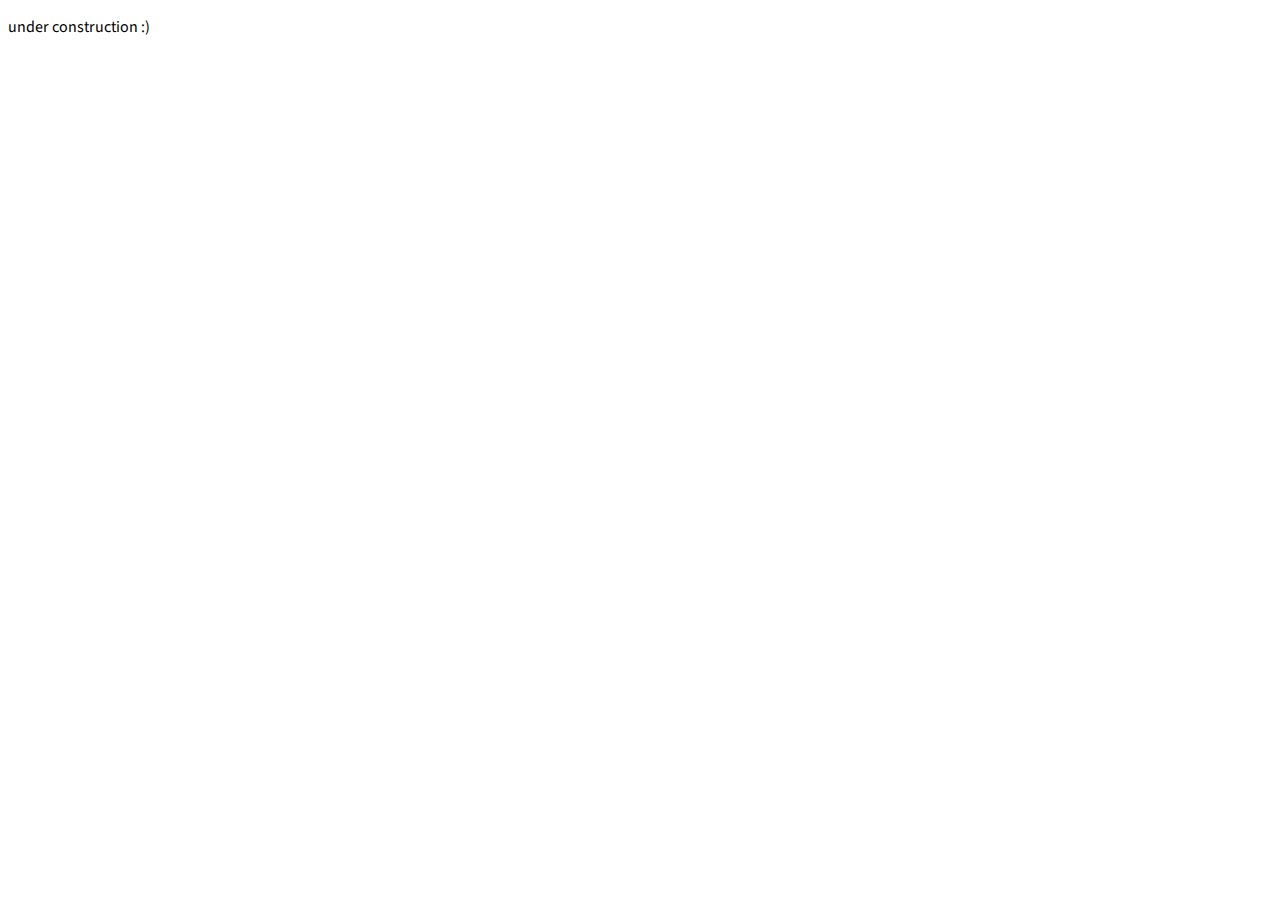
==== index.html @ 40615aec "Update index.html" ====
<!DOCTYPE html>
<html lang="en">
  <head>
    <meta charset="utf-8" />
    <meta http-equiv="X-UA-Compatible" content="IE=edge" />
    <meta name="viewport" content="width=device-width, initial-scale=1" />

    <title>jackdettling</title>

    <link rel="stylesheet" href="/style.css" />
    <script src="/script.js" defer></script>
  </head>

  <body>
    <p>under construction :)</p>
<!--
    <div class="margin">
      <h1>jack dettling</h1>
      <div class="navigator">
        <p>
          <a href="about.html">about</a>
        </p>
        <p>
          <a href="compositions.html">compositions</a>
        </p>
        <p>
          <a href="https://soundcloud.com/jack-dettling" target="_blank">repertoire</a>
        </p>
        <p>
          <a href="https://limitduo.com/" target="_blank">limitduo</a>
        </p>
        <p>
          <a href="contact.html">contact</a>
        </p>
      </div>
    </div>
-->
  </body>
</html>
---- style.css ----
@import url("https://fonts.googleapis.com/css2?family=Source+Sans+Pro&display=swap");
body {
  font-family: "Source Sans Pro", sans-serif;
}

a {
  text-decoration: none;
  color: black;
}

a:hover {
  color: gray;
}

.video-container iframe {
  margin-left: 50px;
  width: 400px;
  height: 400px;
}
.margin {
  margin-top: 0;
  margin-left: 50px;
}

@media screen and (max-width: 992px) {
  .video-container iframe {
    margin-left: 50px;
    width: 400px;
    height: 400px;
  }
  .margin {
    margin-top: 0px;
    margin-left: 50px;
  }
}

@media screen and (max-width: 600px) {
  .video-container iframe {
    margin-left: 50px;
    width: 250px;
    height: 250px;
  }
  .margin {
    margin-top: 0px;
    margin-left: 50px;
  }
  .text {
    margin-left: 0px;
  }
}

.navigator {
  margin-bottom: 50px;
}

.text {
  margin-right: 40%;
}
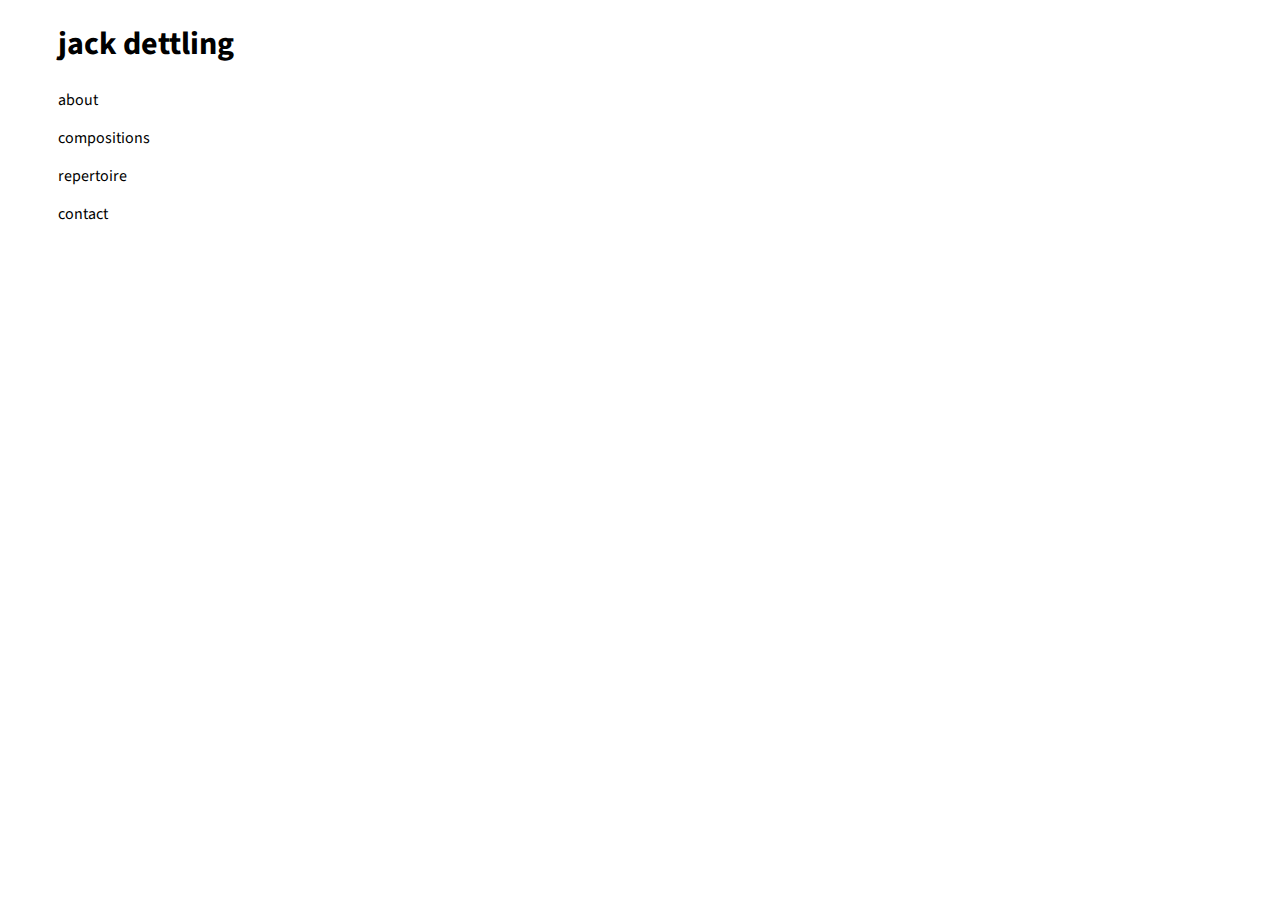
==== commit 547de81c: "Update index.html" ====
--- a/index.html
+++ b/index.html
@@ -12,8 +12,7 @@
   </head>
 
   <body>
-    <p>under construction :)</p>
-<!--
+
     <div class="margin">
       <h1>jack dettling</h1>
       <div class="navigator">
@@ -26,14 +25,15 @@
         <p>
           <a href="https://soundcloud.com/jack-dettling" target="_blank">repertoire</a>
         </p>
+        <!--
         <p>
           <a href="https://limitduo.com/" target="_blank">limitduo</a>
         </p>
+        -->
         <p>
           <a href="contact.html">contact</a>
         </p>
       </div>
     </div>
--->
   </body>
 </html>
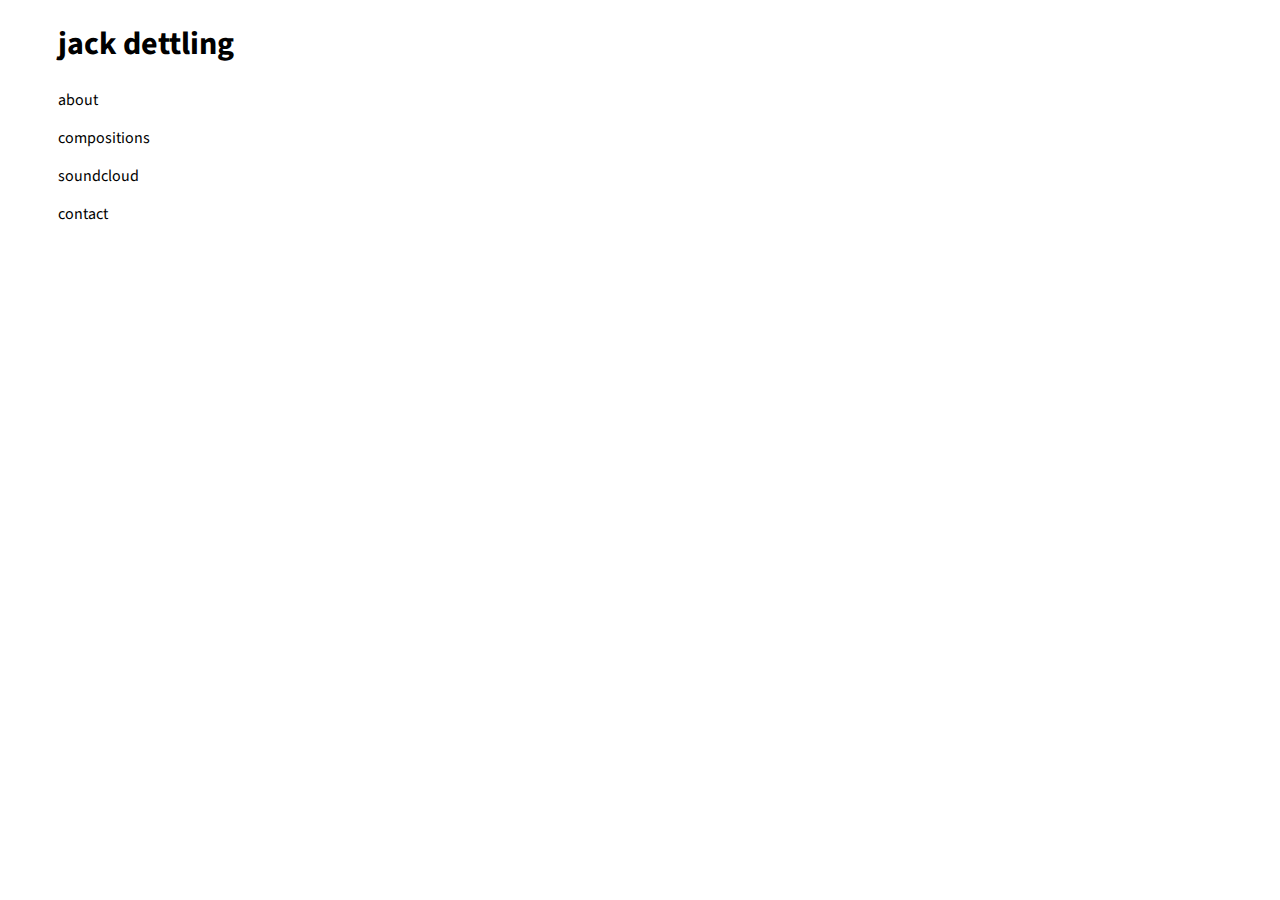
==== commit 04b8addb: "Update index.html" ====
--- a/index.html
+++ b/index.html
@@ -23,7 +23,7 @@
           <a href="compositions.html">compositions</a>
         </p>
         <p>
-          <a href="https://soundcloud.com/jack-dettling" target="_blank">repertoire</a>
+          <a href="https://soundcloud.com/jack-dettling" target="_blank">soundcloud</a>
         </p>
         <!--
         <p>
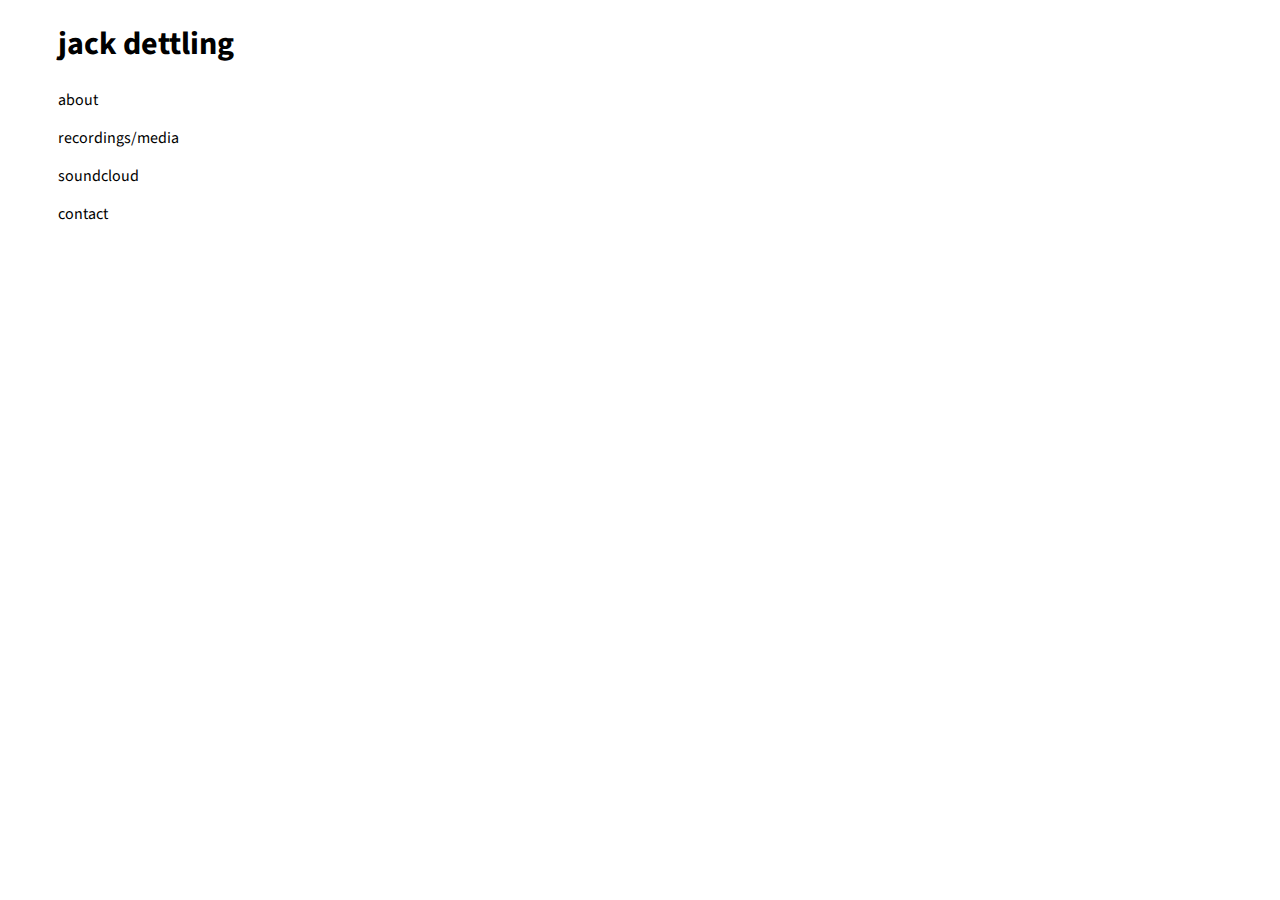
==== commit 43f51f5f: "Update index.html" ====
--- a/index.html
+++ b/index.html
@@ -20,7 +20,7 @@
           <a href="about.html">about</a>
         </p>
         <p>
-          <a href="compositions.html">compositions</a>
+          <a href="compositions.html">recordings/media</a>
         </p>
         <p>
           <a href="https://soundcloud.com/jack-dettling" target="_blank">soundcloud</a>
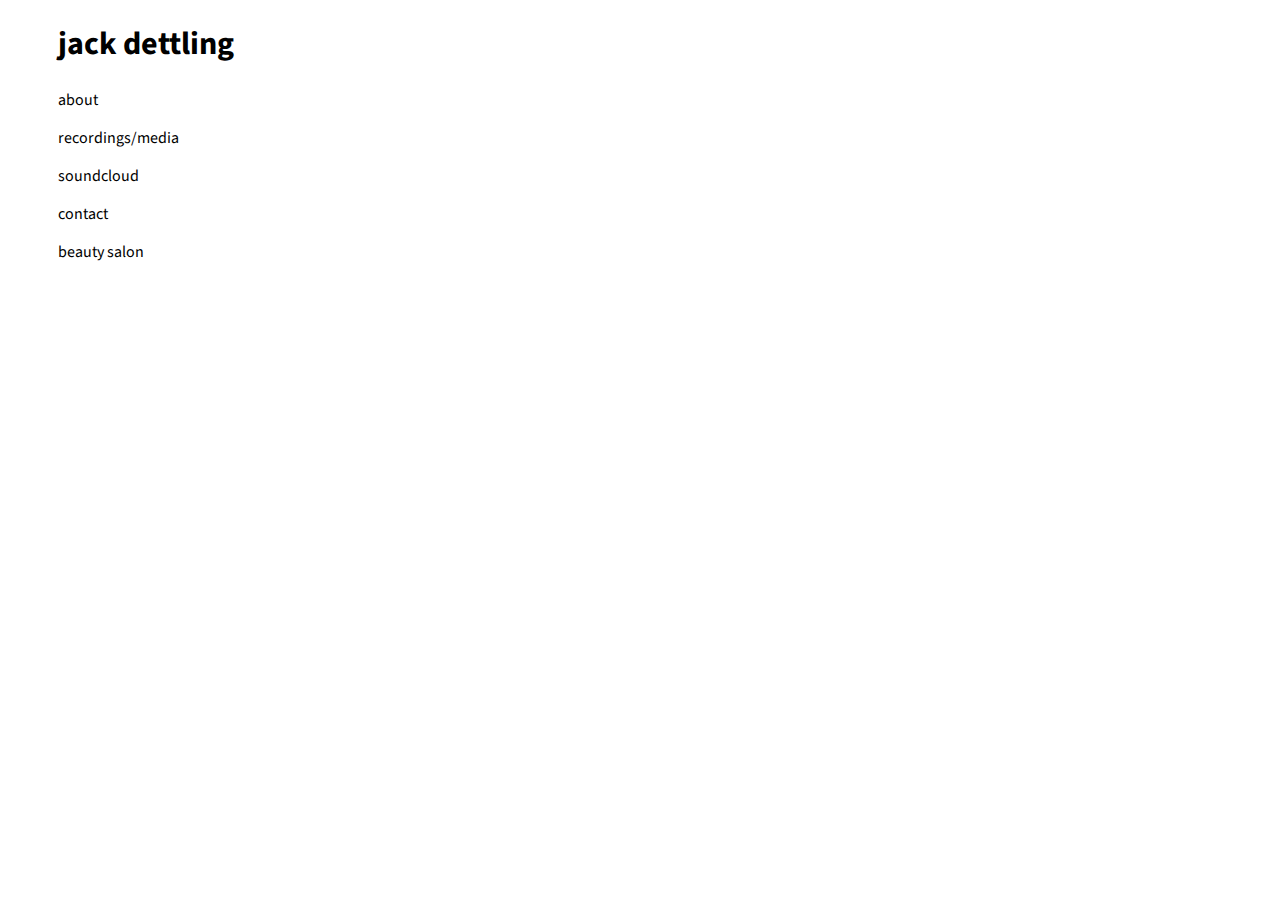
==== commit 3e8c1d9c: "Update index.html" ====
--- a/index.html
+++ b/index.html
@@ -33,6 +33,10 @@
         <p>
           <a href="contact.html">contact</a>
         </p>
+          </p>
+          </p>
+         <p>
+          <a href="https://beautysalonlosangeles.org" target="_blank">beauty salon</a>
       </div>
     </div>
   </body>
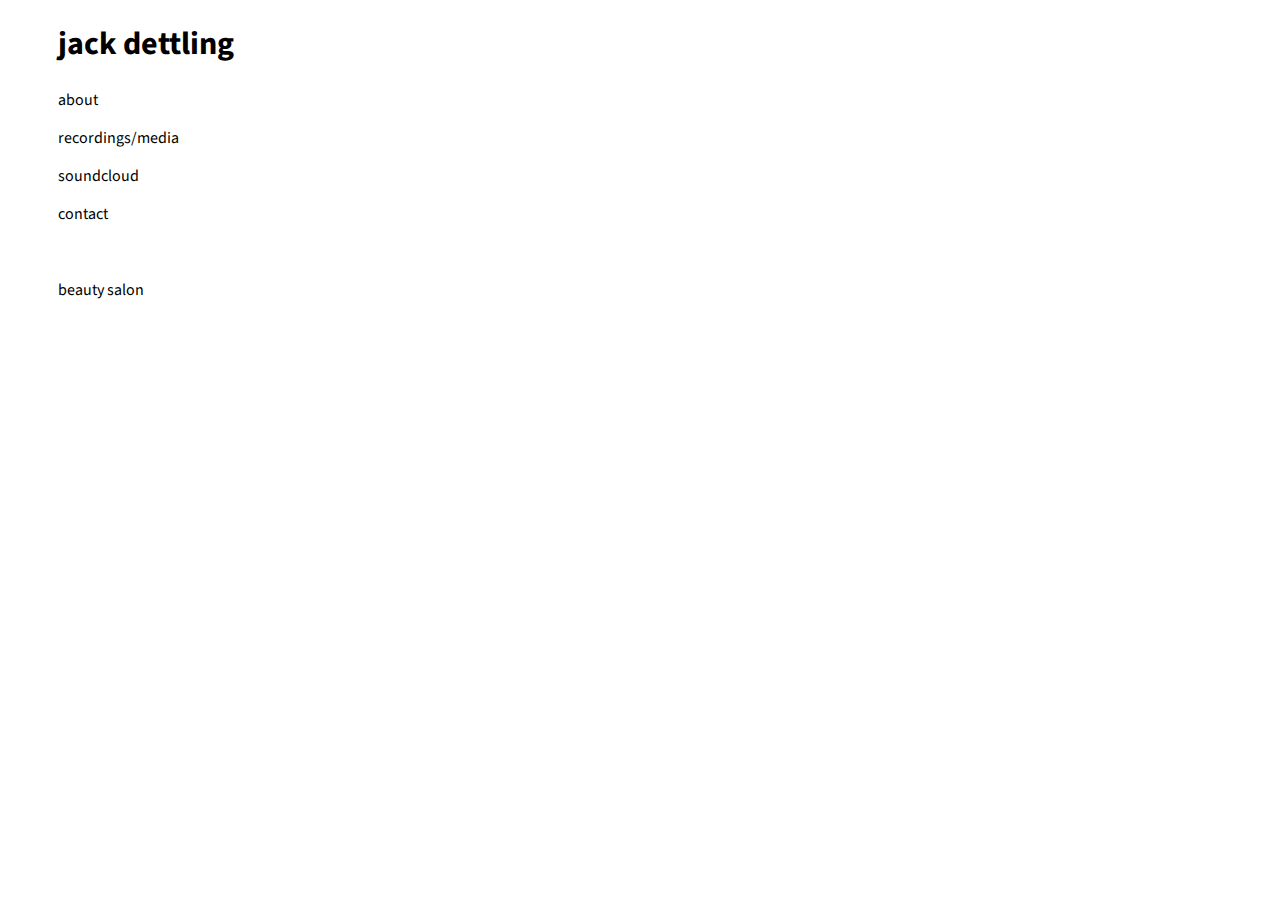
==== commit 55b1e63f: "Update index.html" ====
--- a/index.html
+++ b/index.html
@@ -33,8 +33,7 @@
         <p>
           <a href="contact.html">contact</a>
         </p>
-          </p>
-          </p>
+          <br>
          <p>
           <a href="https://beautysalonlosangeles.org" target="_blank">beauty salon</a>
       </div>
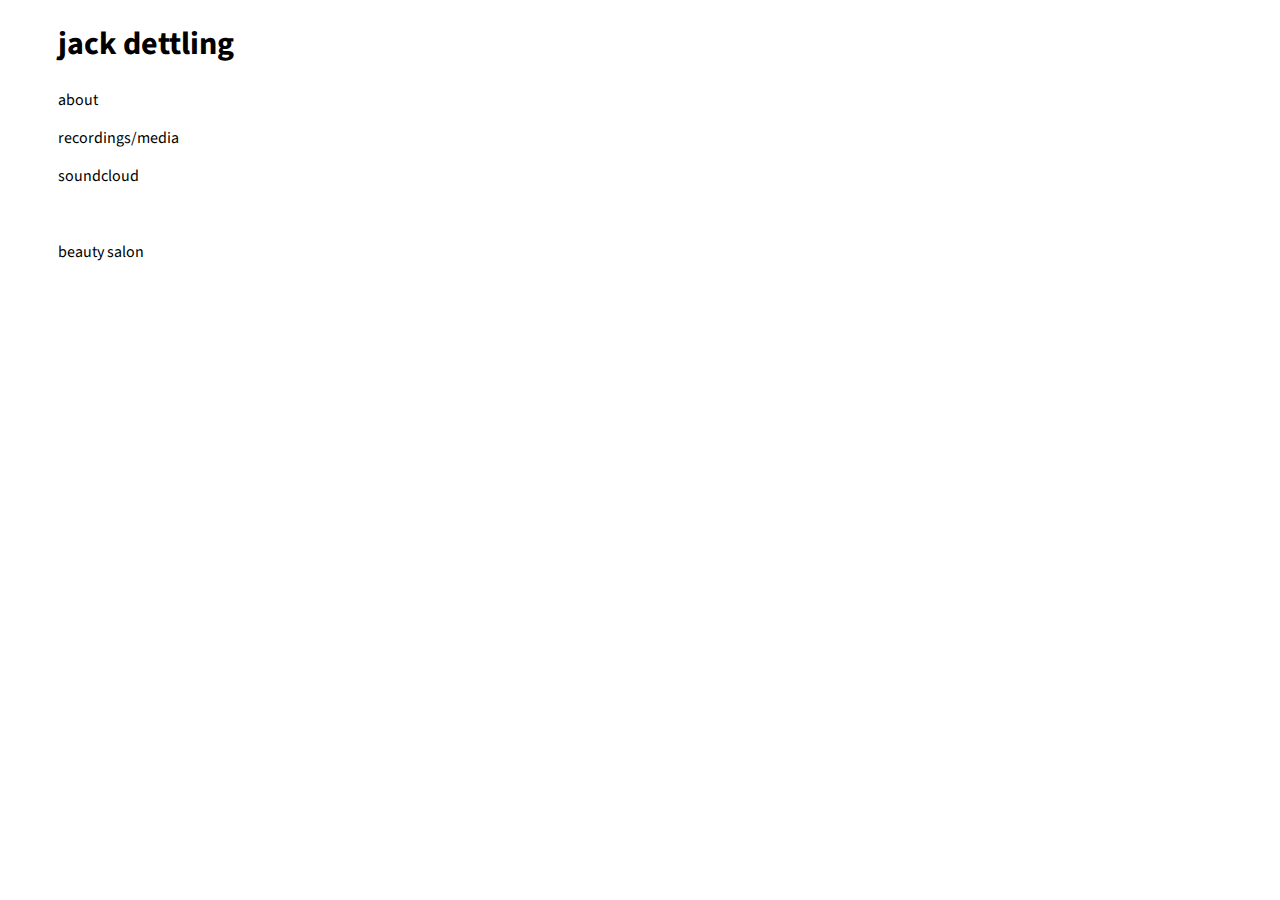
==== commit 31f1ef40: "Update index.html" ====
--- a/index.html
+++ b/index.html
@@ -29,10 +29,11 @@
         <p>
           <a href="https://limitduo.com/" target="_blank">limitduo</a>
         </p>
-        -->
+        
         <p>
           <a href="contact.html">contact</a>
         </p>
+        -->
           <br>
          <p>
           <a href="https://beautysalonlosangeles.org" target="_blank">beauty salon</a>
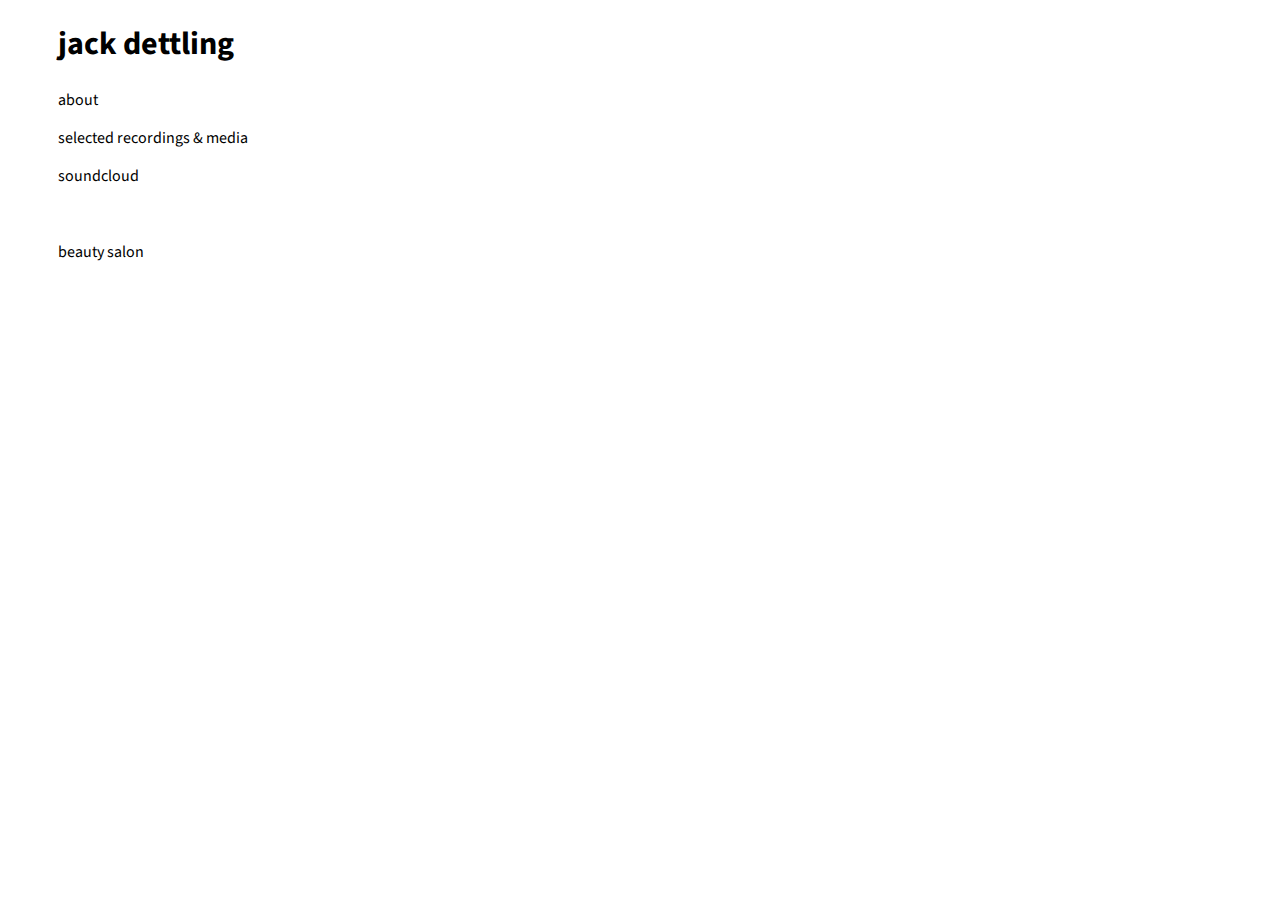
==== commit 4784bbc7: "Update index.html" ====
--- a/index.html
+++ b/index.html
@@ -20,7 +20,7 @@
           <a href="about.html">about</a>
         </p>
         <p>
-          <a href="compositions.html">recordings/media</a>
+          <a href="compositions.html">selected recordings & media</a>
         </p>
         <p>
           <a href="https://soundcloud.com/jack-dettling" target="_blank">soundcloud</a>
--- a/style.css
+++ b/style.css
@@ -2,7 +2,6 @@
 body {
   font-family: "Source Sans Pro", sans-serif;
 }
-
 a {
   text-decoration: none;
   color: black;
@@ -11,44 +10,6 @@
 a:hover {
   color: gray;
 }
-
-.video-container iframe {
-  margin-left: 50px;
-  width: 400px;
-  height: 400px;
-}
-.margin {
-  margin-top: 0;
-  margin-left: 50px;
-}
-
-@media screen and (max-width: 992px) {
-  .video-container iframe {
-    margin-left: 50px;
-    width: 400px;
-    height: 400px;
-  }
-  .margin {
-    margin-top: 0px;
-    margin-left: 50px;
-  }
-}
-
-@media screen and (max-width: 600px) {
-  .video-container iframe {
-    margin-left: 50px;
-    width: 250px;
-    height: 250px;
-  }
-  .margin {
-    margin-top: 0px;
-    margin-left: 50px;
-  }
-  .text {
-    margin-left: 0px;
-  }
-}
-
 .navigator {
   margin-bottom: 50px;
 }
@@ -56,3 +17,137 @@
 .text {
   margin-right: 40%;
 }
+h2 {
+  font-size: 20px;
+}
+
+.header {
+  margin-left: 0px;
+  margin-top: 90px;
+  margin-bottom: 10px;
+}
+.video-container iframe {
+  margin-left: 0px;
+  width: 400px;
+  height: 300px;
+}
+
+.sc-logo img {
+  margin-top: 2em;
+  width: 1.5em;
+  height: auto;
+}
+
+
+
+img {
+  width: 400px;
+  height: 300px;
+}
+.margin {
+  margin-top: 0;
+  margin-left: 50px;
+}
+
+
+
+
+
+
+/* video sizing */
+/* full size */
+@media screen and (max-width: 992px) {
+  .video-container iframe {
+    margin-left: 0px;
+    width: 400px;
+    height: 300px;
+  }
+  .margin {
+    margin-top: 0px;
+    margin-left: 50px;
+  }
+.img-list img {
+  width: 300px;
+  height: 225px;
+  object-fit: cover;
+  
+
+}
+}
+/* cell phone size */
+@media screen and (max-width: 600px) {
+  .video-container iframe {
+    margin-left: 0px;
+    width: 200px;
+    height: 150px;
+  }
+  .margin {
+    margin-top: 0px;
+    margin-left: 0px;
+  }
+  .text {
+    margin-right: 0px;
+  }
+.img-list img {
+  width: 175px;
+  height: 131.25px;
+  object-fit: cover;
+  
+
+}
+}
+
+/* lightbox code */
+/*.img-list {
+  display: flex;
+  justify-content: space-around;
+  flex-wrap: wrap;
+}
+*/
+
+
+.lightbox {
+  position: fixed;
+  top: 0;
+  left: 0;
+  width: 100vw;
+  height: 100vh;
+
+  display: flex;
+  justify-content: space-around;
+  align-items: center;
+  opacity: 0;
+  pointer-events: none;
+
+  transition: all 0.3s ease-out;
+}
+
+.show {
+  opacity: 1;
+  pointer-events: all;
+}
+
+.overlay {
+  position: absolute;
+  top: 0;
+  left: 0;
+  width: 100%;
+  height: 100%;
+  background: black;
+  opacity: 0.8;
+  z-index: -1;
+}
+
+.lightbox-img {
+  width: 95%;
+  height: 95%;
+  object-fit: contain;
+
+  transform: translateY(20px);
+
+  transition: all 0.3s ease-out;
+}
+
+.lightbox.show .lightbox-img {
+  transform: translateY(0);
+}
